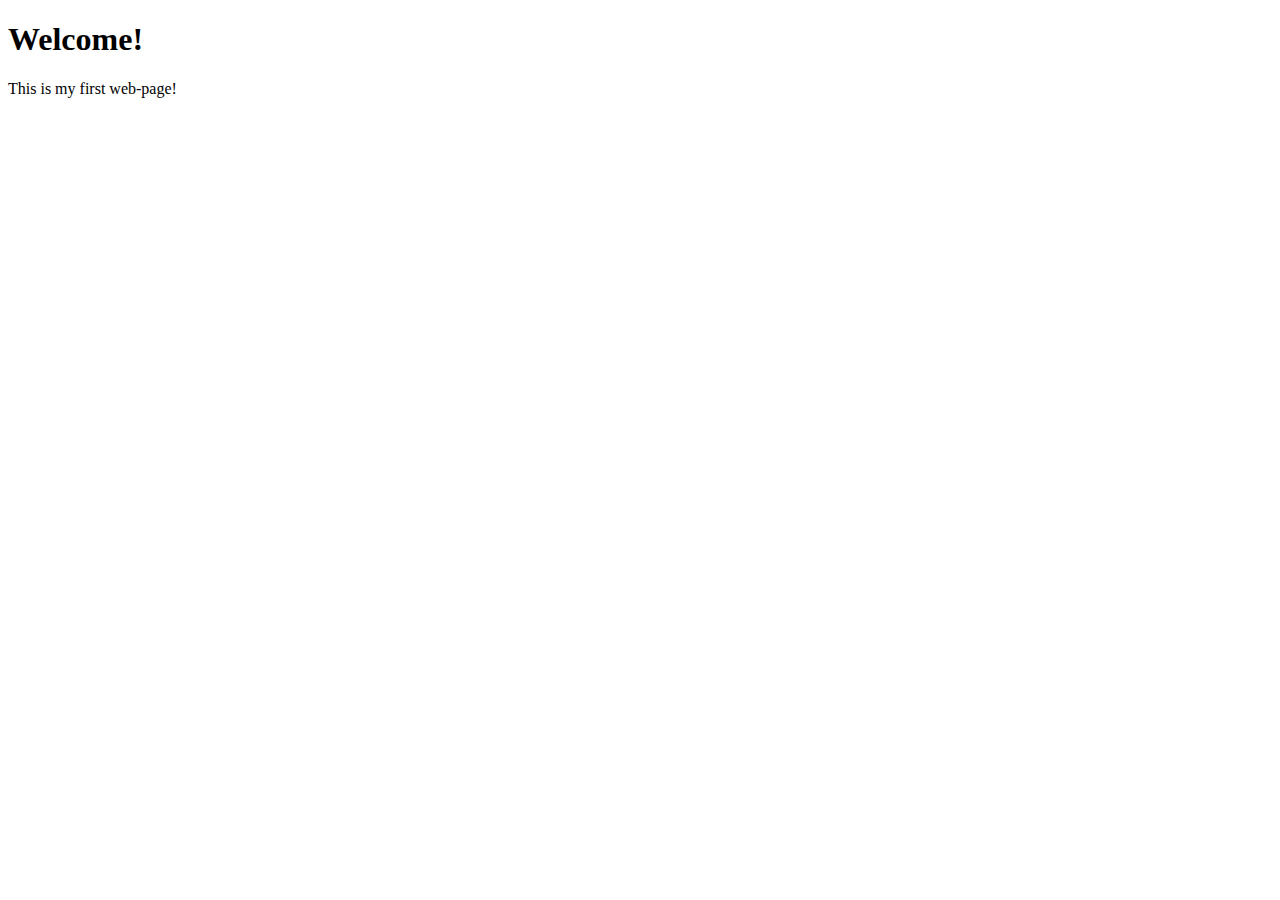
==== index.html @ 13831672 "Create index.html" ====
<!doctype html>
<html lang="en">
<head>
  <meta charset="utf-8">
  <title>MY FIRST SITE</title>
  <meta name="description" content="MY FIRST SITE DESCRIPTION">
  <meta name="author" content="MY NAME">
</head>
<body>
  <h1>Welcome!</h1>
  <p>This is my first web-page!</p>
</body>
</html>
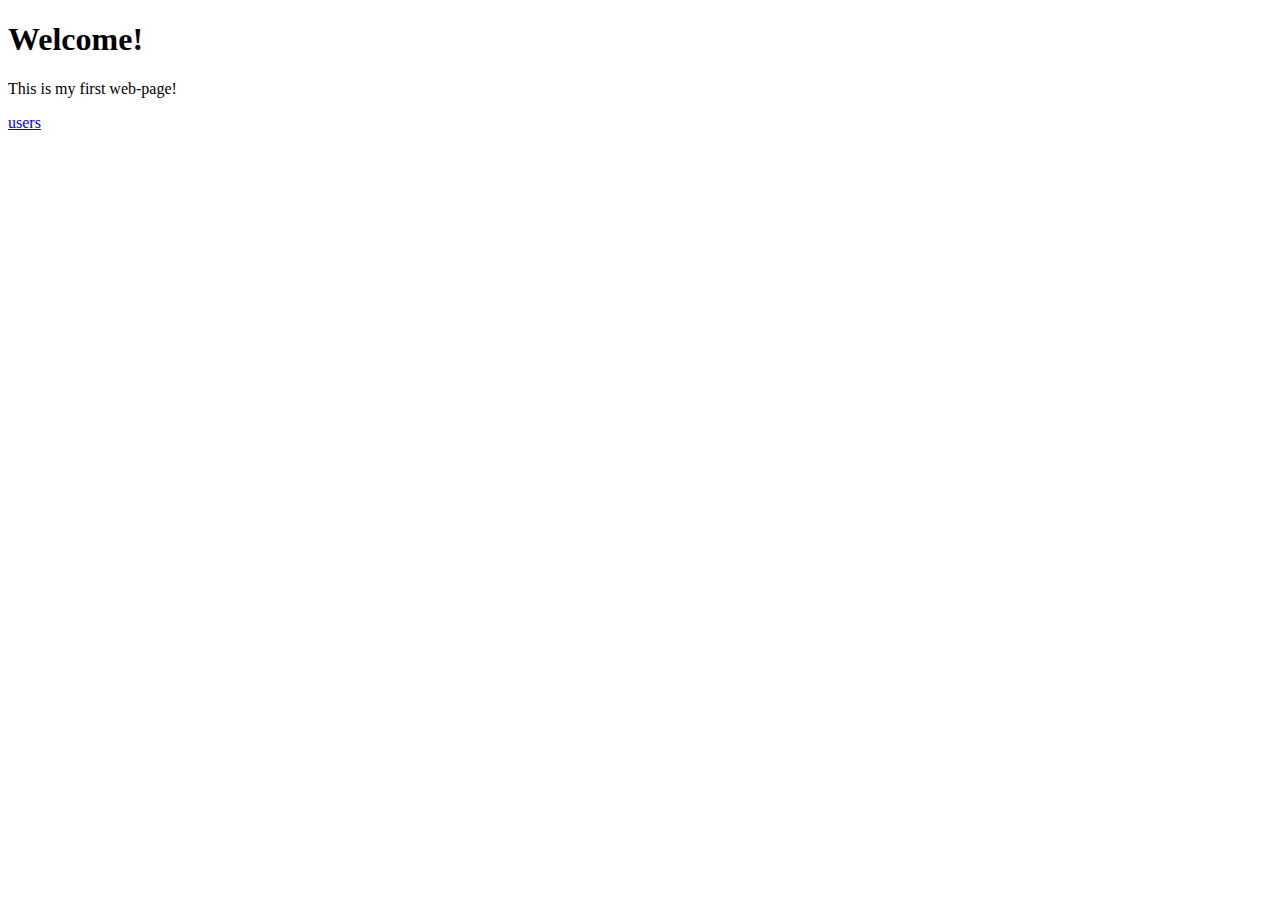
==== commit 75ae759f: "mess" ====
--- a/index.html
+++ b/index.html
@@ -9,5 +9,6 @@
 <body>
   <h1>Welcome!</h1>
   <p>This is my first web-page!</p>
+  <p><a href="https://fireandblood12.github.io/webprogbase-lab1/users.html">users</a></p>
 </body>
 </html>
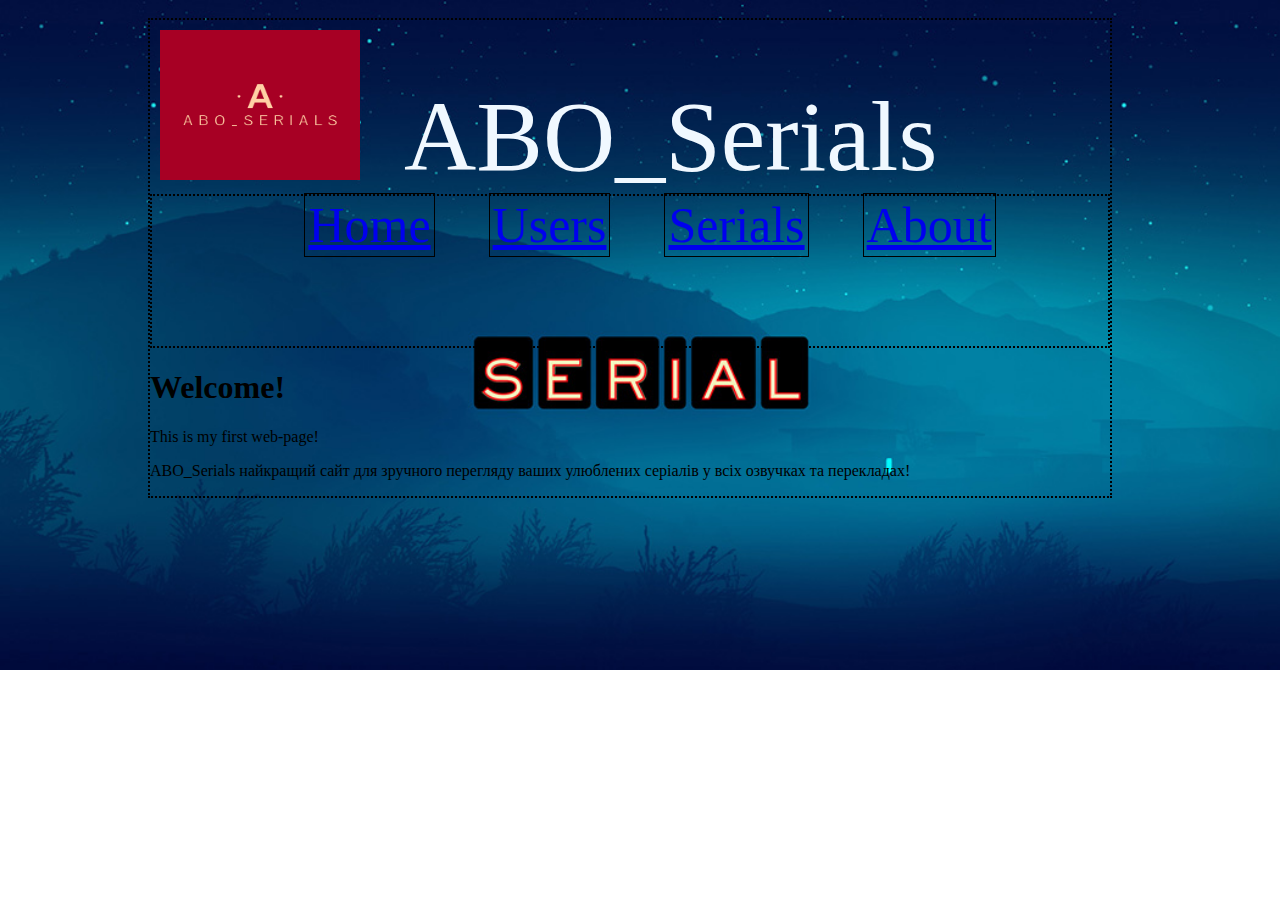
==== commit 10237412: "3 times dich" ====
--- a/index.html
+++ b/index.html
@@ -1,14 +1,32 @@
 <!doctype html>
 <html lang="en">
+<link rel="stylesheet" href="stylesheets/style.css">
 <head>
   <meta charset="utf-8">
   <title>MY FIRST SITE</title>
   <meta name="description" content="MY FIRST SITE DESCRIPTION">
   <meta name="author" content="MY NAME">
 </head>
-<body>
-  <h1>Welcome!</h1>
-  <p>This is my first web-page!</p>
-  <p><a href="https://fireandblood12.github.io/webprogbase-lab1/users.html">users</a></p>
+<body background-image: url(images/logo.png);>
+  <div id="mainPage">
+    <div class="logoSite">
+        <a><img id= 'logo' src="images/logo.png" alt="Logo"></a>
+        <span>
+          <a id="siteName"> ABO_Serials</a>
+        </span>
+        
+    </div>
+    <div id="menuBlock">
+      <ul class="menu">
+        <li> <a href="https://fireandblood12.github.io/webprogbase-lab1/users.html">Home</a></li>
+        <li> <a href="https://fireandblood12.github.io/webprogbase-lab1/users.html">Users</a></li>
+        <li> <a href="https://fireandblood12.github.io/webprogbase-lab1/users.html">Serials</a></li>
+        <li> <a href="https://fireandblood12.github.io/webprogbase-lab1/users.html">About</a></li>
+      </ul>
+    </div>
+    <h1>Welcome!</h1>
+    <p>This is my first web-page!</p>
+    <p>ABO_Serials найкращий сайт для зручного перегляду ваших улюблених серіалів у всіх озвучках та перекладах!</p>
+  </div>
 </body>
 </html>
--- a/stylesheets/style.css
+++ b/stylesheets/style.css
@@ -0,0 +1,51 @@
+#mainPage {
+    width: 960px;
+    position: relative;
+    margin:0 auto;
+    right: 10px;
+    border: 2px dotted black;
+    top: 10px;
+}
+#menuBlock {
+    height: 150px;
+    border: 2px dotted black;
+    margin: 0 auto;
+    text-align: center;
+}
+#logo{
+    height: 150px;
+    width: 200px;
+    position: relative;
+    left: 10px;
+    top: 10px;
+}
+ul.menu {
+    display: block;
+    margin: 0 auto;
+    padding: 10;
+    top: 15px;
+}
+ul.menu li {
+    display: inline; 
+    margin-right: 5px; 
+    border: 1px solid #000;
+    padding: 3px; 
+    color: aliceblue;
+    font-size: 50px;
+    font-family: 'Times New Roman', Times, serif;
+    margin: 25px;
+}
+menuBlock {
+    top: 15px;
+}
+body{
+   background-image: url(../images/serial-social-s2.jpg);
+   background-repeat: no-repeat;
+   background-size: 100%;
+}
+#siteName {
+    color: aliceblue;
+    font-size: 100px;
+    font-family: fantasy;
+    margin: 50px;
+}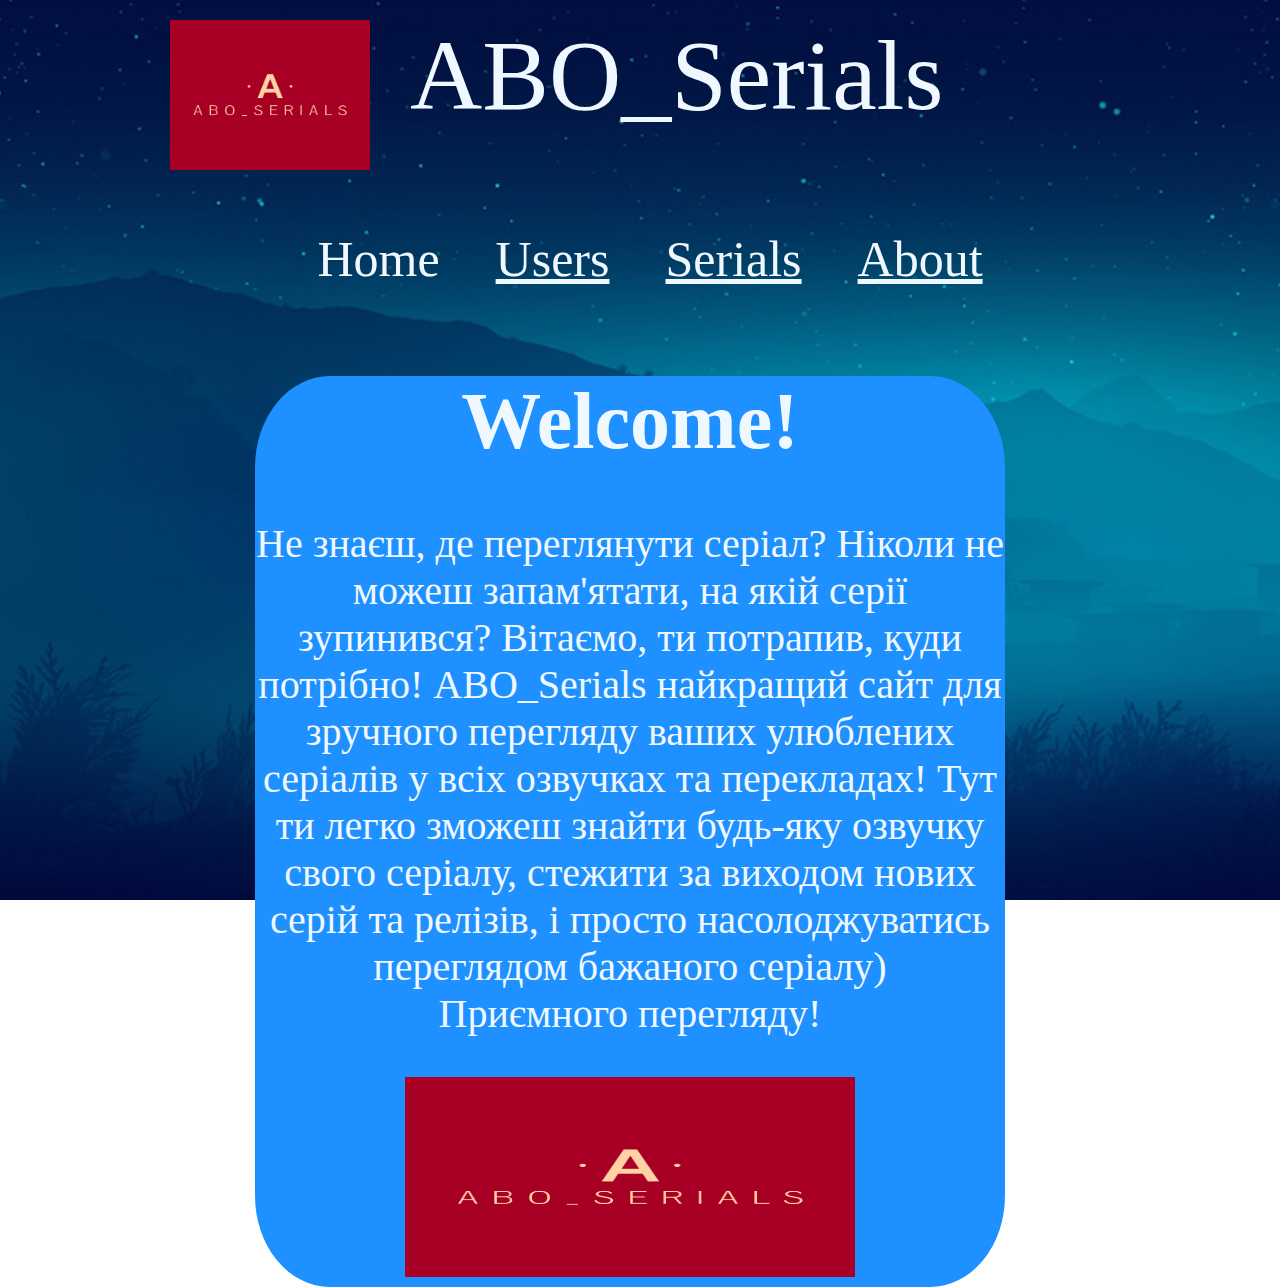
==== commit 2e7268c9: "11 times dich" ====
--- a/index.html
+++ b/index.html
@@ -14,19 +14,24 @@
         <span>
           <a id="siteName"> ABO_Serials</a>
         </span>
-        
     </div>
     <div id="menuBlock">
       <ul class="menu">
-        <li> <a href="https://fireandblood12.github.io/webprogbase-lab1/users.html">Home</a></li>
+        <li> <a>Home</a></li>
         <li> <a href="https://fireandblood12.github.io/webprogbase-lab1/users.html">Users</a></li>
-        <li> <a href="https://fireandblood12.github.io/webprogbase-lab1/users.html">Serials</a></li>
-        <li> <a href="https://fireandblood12.github.io/webprogbase-lab1/users.html">About</a></li>
+        <li> <a href="https://fireandblood12.github.io/webprogbase-lab1/serials.html">Serials</a></li>
+        <li> <a href="https://fireandblood12.github.io/webprogbase-lab1/about.html">About</a></li>
       </ul>
     </div>
-    <h1>Welcome!</h1>
-    <p>This is my first web-page!</p>
-    <p>ABO_Serials найкращий сайт для зручного перегляду ваших улюблених серіалів у всіх озвучках та перекладах!</p>
+    <div id="siteDescr">
+        <h1>Welcome!</h1>
+        <p> Не знаєш, де переглянути серіал? Ніколи не можеш запам'ятати, на якій серії зупинився? Вітаємо, ти потрапив, куди потрібно!
+          ABO_Serials найкращий сайт для зручного перегляду ваших улюблених серіалів у всіх озвучках та перекладах!
+        Тут ти легко зможеш знайти будь-яку озвучку свого серіалу, стежити за виходом нових серій та релізів,
+         і просто насолоджуватись переглядом бажаного серіалу)<br>
+        Приємного перегляду!</p>
+         <a><img id= 'logo2' src="images/logo.png" alt="Logo site" width="450" height="200"></a>
+    </div>
   </div>
 </body>
 </html>
--- a/stylesheets/style.css
+++ b/stylesheets/style.css
@@ -3,49 +3,184 @@
     position: relative;
     margin:0 auto;
     right: 10px;
-    border: 2px dotted black;
     top: 10px;
 }
-#menuBlock {
-    height: 150px;
-    border: 2px dotted black;
-    margin: 0 auto;
-    text-align: center;
+#descrPage{
+    width: 960px;
+    position: relative;
+    margin:0 auto;
+    right: 10px;
+    top: 10px;
 }
 #logo{
     height: 150px;
     width: 200px;
     position: relative;
-    left: 10px;
-    top: 10px;
+    left: 15px;
+    top: -3px;
 }
 ul.menu {
     display: block;
     margin: 0 auto;
     padding: 10;
-    top: 15px;
+    top: 10px;
 }
 ul.menu li {
     display: inline; 
     margin-right: 5px; 
-    border: 1px solid #000;
+
     padding: 3px; 
     color: aliceblue;
     font-size: 50px;
     font-family: 'Times New Roman', Times, serif;
     margin: 25px;
 }
-menuBlock {
-    top: 15px;
+.logoSite {
+    display: flex;
+}
+
+.logoSite > a {
+    margin: 5px;
+}
+
+.logoSite > span {
+    width: 100%;
+}
+
+#menuBlock {
+
+ height: 120px;
+
+ margin: 0 auto;
+ text-align: center;
+ vertical-align: middle;
+}
+
+ul.menu {
+
+ display: flex;
+ margin: 0 auto;
+ padding: 10;
+ vertical-align: middle;
+ justify-content: center;
+ margin-top: 20px;
+
 }
 body{
-   background-image: url(../images/serial-social-s2.jpg);
-   background-repeat: no-repeat;
-   background-size: 100%;
+   background: url(https://fireandblood12.github.io/webprogbase-lab1/images/serial-social-s2.jpg) no-repeat center center fixed;
+   background-size: cover;
 }
 #siteName {
     color: aliceblue;
     font-size: 100px;
     font-family: fantasy;
     margin: 50px;
+}
+#usersTable {
+    width: 800px; /* Ширина таблицы */
+    border: 1px solid green; /* Рамка вокруг таблицы */
+    margin: 0 auto;
+    border-collapse: collapse;
+    bottom: 10px;
+}
+caption{
+    font-size: 30px;
+    color: bisque;
+}
+table { 
+    width: 100%; /* Ширина таблицы */
+    border: 4px double black; /* Рамка вокруг таблицы */
+    border-collapse: collapse; /* Отображать только одинарные линии */
+    font-size: 25px;
+}
+th { 
+    text-align: left; /* Выравнивание по левому краю */
+    background: #ccc; /* Цвет фона ячеек */
+    padding: 5px; /* Поля вокруг содержимого ячеек */
+    border: 1px solid black; /* Граница вокруг ячеек */
+}
+td { 
+    padding: 5px; /* Поля вокруг содержимого ячеек */
+    border: 1px solid black; /* Граница вокруг ячеек */
+}
+a:visited {
+    color: aliceblue;
+}
+.ava{
+    border-radius: 300px; /* Радиус скругления */
+    border: 3px solid green; /* Параметры рамки */
+    box-shadow: 0 0 7px #666; /* Параметры тени */
+    display: block;
+    margin: 0 auto;
+    text-align: center;
+}
+#userInfo{
+    background-color: dodgerblue;
+    width: 550px;
+    height: 135px;
+    position: relative;
+    margin:0 auto;
+    display: block;
+    text-align: center;
+    color: aliceblue;
+    border-radius: 20%;
+    bottom: 20px;
+}
+#userBio{
+    bottom: 20px;
+    color: aliceblue;
+    font-size: 35px;
+}
+#serialsBlock{
+    text-align: center;
+    color: aliceblue;
+    font-size: 40px;
+    background-color: dodgerblue;
+    width: 550px;
+    height: 535px;
+    margin:0 auto;
+    display: block;
+    border-radius: 20%;
+}
+ul.serialsList li {
+    display: inline; 
+    margin-right: 5px; 
+
+    padding: 3px; 
+    color: aliceblue;
+    font-size: 50px;
+    font-family: 'Times New Roman', Times, serif;
+    margin: 25px;
+}
+a:link{
+    color: aliceblue;
+}
+#serials{
+    border-radius: 10%;
+}
+#gotDescr{
+    text-align: center;
+    position: relative;
+}
+#ouatDescr{
+    text-align: center;
+    position: relative;
+}
+#bbtDescr{
+    text-align: center;
+    position: relative;
+}
+#siteDescr{
+    text-align: center;
+    color: aliceblue;
+    font-size: 40px;
+    background-color: dodgerblue;
+    width: 750px;
+    margin:0 auto;
+    display: block;
+    border-radius: 10%;
+}
+#author{
+    text-align: center;
+    color: aliceblue;
 }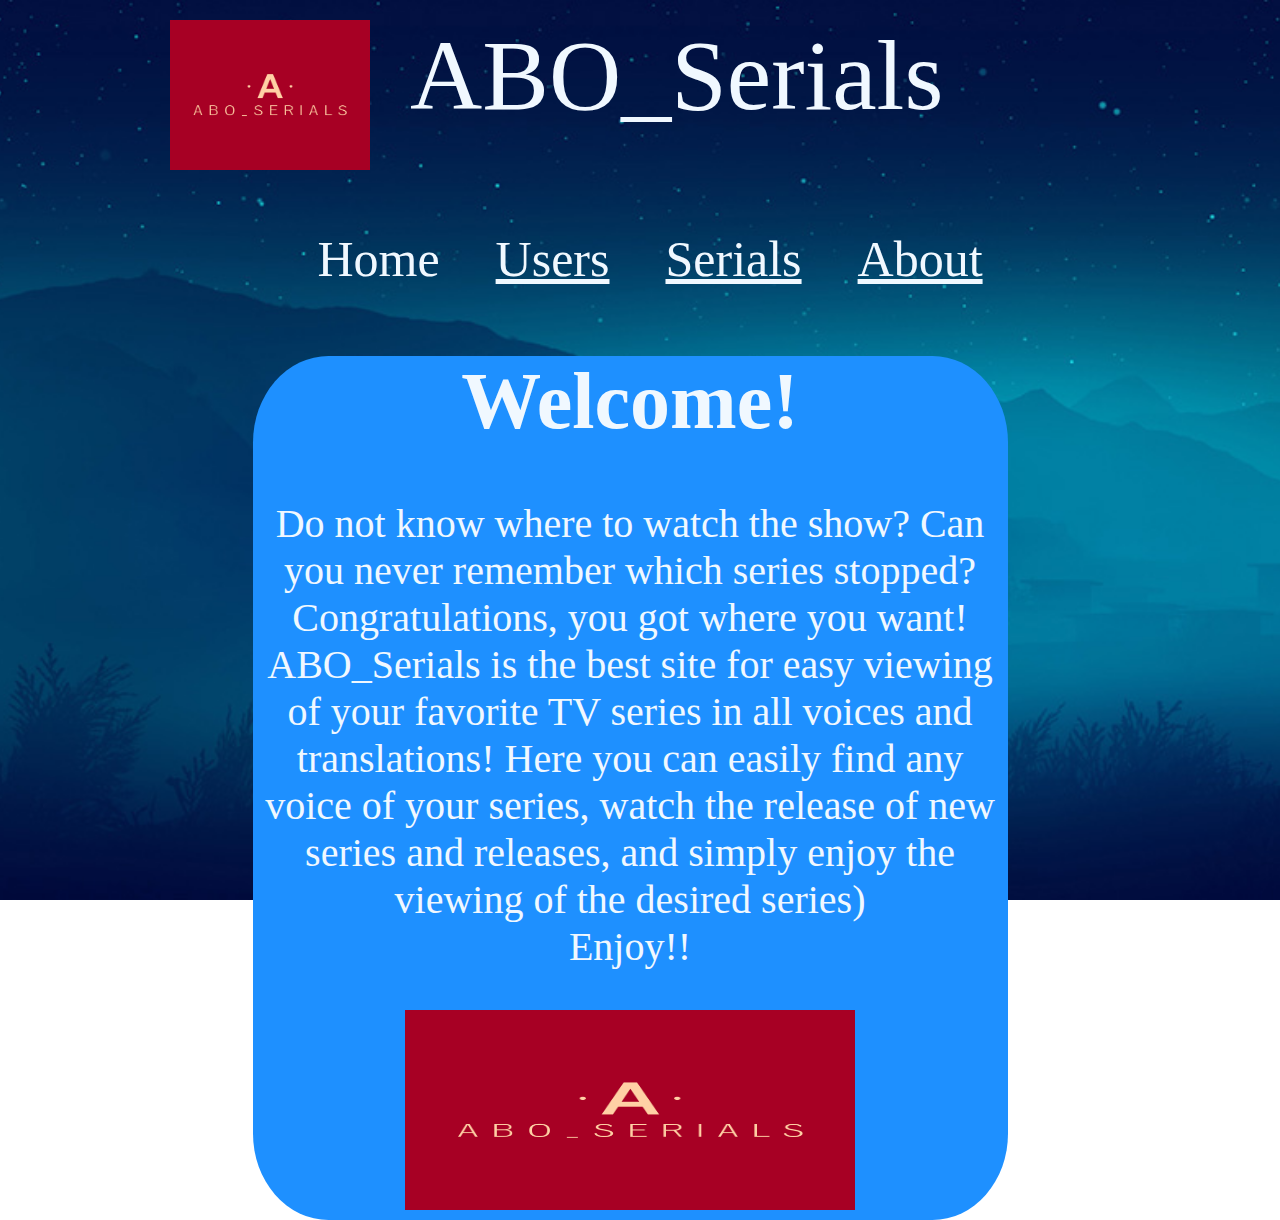
==== commit 48858654: "transl" ====
--- a/index.html
+++ b/index.html
@@ -3,9 +3,9 @@
 <link rel="stylesheet" href="stylesheets/style.css">
 <head>
   <meta charset="utf-8">
-  <title>MY FIRST SITE</title>
-  <meta name="description" content="MY FIRST SITE DESCRIPTION">
-  <meta name="author" content="MY NAME">
+  <title>ABO_Serials</title>
+  <meta name="description" content="Your serial space">
+  <meta name="author" content="Oleksiy Atamaniuk">
 </head>
 <body background-image: url(images/logo.png);>
   <div id="mainPage">
@@ -25,11 +25,11 @@
     </div>
     <div id="siteDescr">
         <h1>Welcome!</h1>
-        <p> Не знаєш, де переглянути серіал? Ніколи не можеш запам'ятати, на якій серії зупинився? Вітаємо, ти потрапив, куди потрібно!
-          ABO_Serials найкращий сайт для зручного перегляду ваших улюблених серіалів у всіх озвучках та перекладах!
-        Тут ти легко зможеш знайти будь-яку озвучку свого серіалу, стежити за виходом нових серій та релізів,
-         і просто насолоджуватись переглядом бажаного серіалу)<br>
-        Приємного перегляду!</p>
+        <p> Do not know where to watch the show? Can you never remember which series stopped? Congratulations, you got where you want! 
+          ABO_Serials is the best site for easy viewing of your favorite TV series in all voices and translations!
+           Here you can easily find any voice of your series, watch the release of new series and releases, 
+           and simply enjoy the viewing of the desired series)<br>
+            Enjoy!!</p>
          <a><img id= 'logo2' src="images/logo.png" alt="Logo site" width="450" height="200"></a>
     </div>
   </div>
--- a/stylesheets/style.css
+++ b/stylesheets/style.css
@@ -49,7 +49,7 @@
 
 #menuBlock {
 
- height: 120px;
+ height: 100px;
 
  margin: 0 auto;
  text-align: center;
@@ -77,8 +77,8 @@
     margin: 50px;
 }
 #usersTable {
-    width: 800px; /* Ширина таблицы */
-    border: 1px solid green; /* Рамка вокруг таблицы */
+    width: 800px;
+    border: 1px solid green; 
     margin: 0 auto;
     border-collapse: collapse;
     bottom: 10px;
@@ -88,28 +88,28 @@
     color: bisque;
 }
 table { 
-    width: 100%; /* Ширина таблицы */
-    border: 4px double black; /* Рамка вокруг таблицы */
-    border-collapse: collapse; /* Отображать только одинарные линии */
+    width: 100%;
+    border: 4px double black; 
+    border-collapse: collapse;
     font-size: 25px;
 }
 th { 
-    text-align: left; /* Выравнивание по левому краю */
-    background: #ccc; /* Цвет фона ячеек */
-    padding: 5px; /* Поля вокруг содержимого ячеек */
-    border: 1px solid black; /* Граница вокруг ячеек */
+    text-align: left; 
+    background: #ccc; 
+    padding: 5px;
+    border: 1px solid black; 
 }
 td { 
-    padding: 5px; /* Поля вокруг содержимого ячеек */
-    border: 1px solid black; /* Граница вокруг ячеек */
+    padding: 5px;
+    border: 1px solid black;
 }
 a:visited {
     color: aliceblue;
 }
 .ava{
-    border-radius: 300px; /* Радиус скругления */
-    border: 3px solid green; /* Параметры рамки */
-    box-shadow: 0 0 7px #666; /* Параметры тени */
+    border-radius: 300px; 
+    border: 3px solid green;
+    box-shadow: 0 0 7px #666;
     display: block;
     margin: 0 auto;
     text-align: center;
@@ -175,7 +175,7 @@
     color: aliceblue;
     font-size: 40px;
     background-color: dodgerblue;
-    width: 750px;
+    width: 755px;
     margin:0 auto;
     display: block;
     border-radius: 10%;
